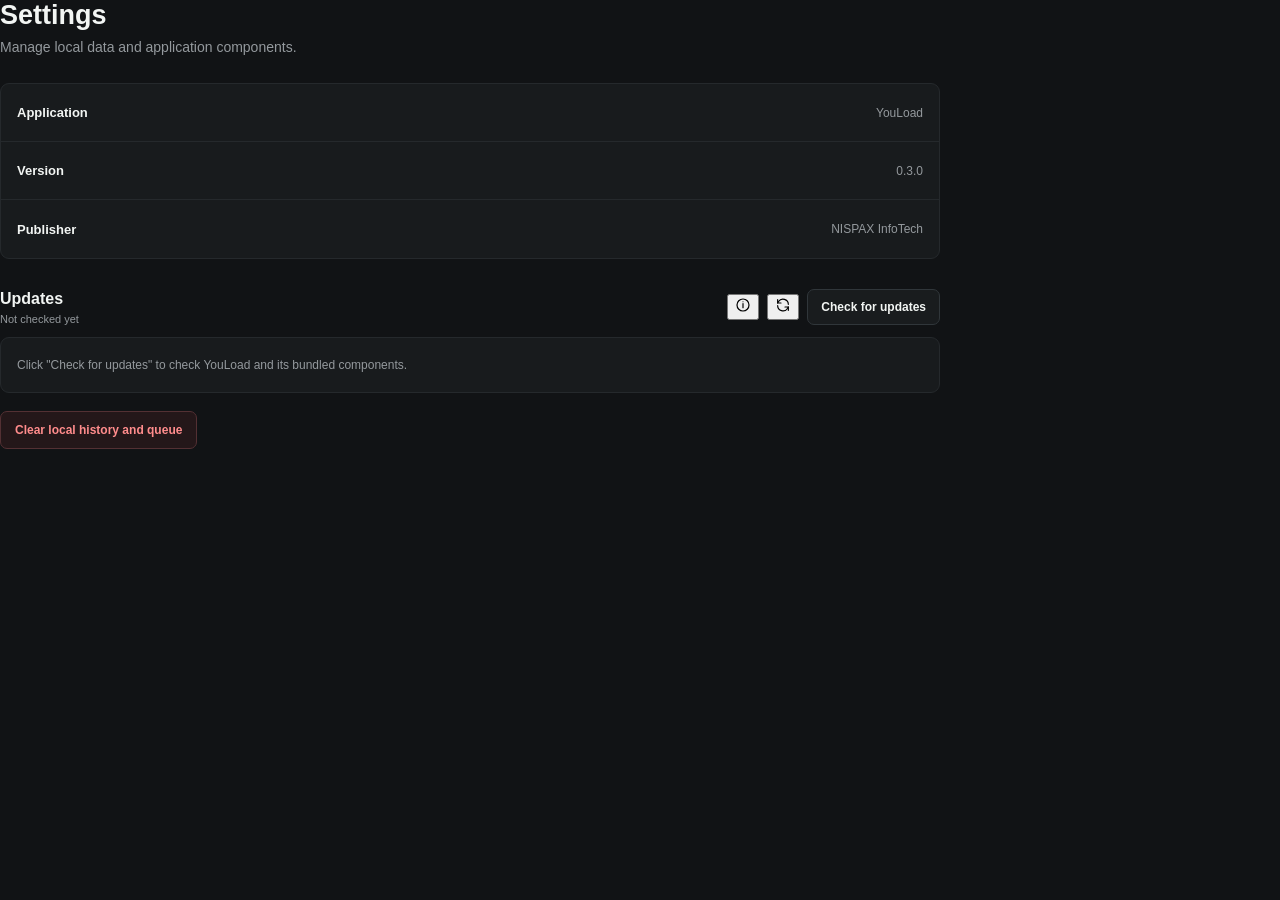
==== ui/pages/settings.html @ 34f49efd "Initial YouLoad release source" ====
<!DOCTYPE html>
<html lang="en">
<head>
<meta charset="UTF-8">
<meta name="viewport" content="width=device-width, initial-scale=1.0">
<title>YouLoad</title>
<link rel="stylesheet" href="../css/style.css">
</head>
<body>
<section class="page-view page" data-view="settings">
    <div class="page-heading">
        <h1>Settings</h1>
        <p>Manage local data and application components.</p>
    </div>

    <div class="settings-group">
        <div class="settings-row">
            <div class="settings-name">Application</div>
            <div class="settings-value">YouLoad</div>
        </div>

        <div class="settings-row">
            <div class="settings-name">Version</div>
            <div class="settings-value">0.3.0</div>
        </div>

        <div class="settings-row">
            <div class="settings-name">Publisher</div>
            <div class="settings-value">NISPAX InfoTech</div>
        </div>
    </div>

    <div class="section-heading">
        <div>
            <h2>Updates</h2>
            <div id="updateCheckTime" class="section-note">
                Not checked yet
            </div>
        </div>

        <div class="update-header-actions">
            <button
                id="updatesInfoButton"
                class="icon-button"
                type="button"
                title="About dependencies and updates"
                aria-label="About dependencies and updates"
            >
                <svg viewBox="0 0 24 24" aria-hidden="true">
                    <circle cx="12" cy="12" r="9"></circle>
                    <path d="M12 10v6"></path>
                    <circle cx="12" cy="7" r="0.8" fill="currentColor" stroke="none"></circle>
                </svg>
            </button>

            <button
                id="refreshUpdatesButton"
                class="icon-button"
                type="button"
                title="Refresh update information"
                aria-label="Refresh update information"
            >
                <svg viewBox="0 0 24 24" aria-hidden="true">
                    <path d="M20 11a8 8 0 0 0-14.7-4.2L4 9"></path>
                    <path d="M4 4v5h5"></path>
                    <path d="M4 13a8 8 0 0 0 14.7 4.2L20 15"></path>
                    <path d="M20 20v-5h-5"></path>
                </svg>
            </button>

            <button
                id="checkUpdatesButton"
                class="secondary-button"
                type="button"
            >
                Check for updates
            </button>
        </div>
    </div>

    <div id="updateResults" class="update-results">
        <div class="update-empty">
            Click "Check for updates" to check YouLoad
            and its bundled components.
        </div>
    </div>

    <button
        id="clearAllDataButton"
        class="danger-button"
        type="button"
    >
        Clear local history and queue
    </button>
</section>

<div
    id="updatesInfoModal"
    class="info-modal is-hidden"
    aria-hidden="true"
>
    <div class="info-modal-backdrop" data-close-updates-info></div>

    <section
        class="info-modal-panel"
        role="dialog"
        aria-modal="true"
        aria-labelledby="updatesInfoTitle"
    >
        <div class="info-modal-header">
            <div>
                <h2 id="updatesInfoTitle">About dependencies</h2>
                <p>
                    What YouLoad checks and how updates are handled.
                </p>
            </div>

            <button
                id="closeUpdatesInfo"
                class="icon-button"
                type="button"
                title="Close"
                aria-label="Close"
            >
                <svg viewBox="0 0 24 24" aria-hidden="true">
                    <path d="M6 6l12 12"></path>
                    <path d="M18 6L6 18"></path>
                </svg>
            </button>
        </div>

        <div class="info-modal-body">
            <div class="dependency-info-item">
                <div class="dependency-info-name">YouLoad</div>
                <p>
                    The main application. Its releases are checked through
                    the official YouLoad GitHub repository.
                </p>
            </div>

            <div class="dependency-info-item">
                <div class="dependency-info-name">PySide6</div>
                <p>
                    Provides the Qt-based desktop application framework used
                    by YouLoad.
                </p>
            </div>

            <div class="dependency-info-item">
                <div class="dependency-info-name">PySide6 Essentials</div>
                <p>
                    Provides core Qt Python bindings and modules used by the
                    application.
                </p>
            </div>

            <div class="dependency-info-item">
                <div class="dependency-info-name">PySide6 Addons</div>
                <p>
                    Provides additional Qt modules used by the desktop
                    interface and supporting features.
                </p>
            </div>

            <div class="dependency-info-item">
                <div class="dependency-info-name">Shiboken6</div>
                <p>
                    Provides the binding support used by PySide6.
                </p>
            </div>

            <div class="dependency-info-item">
                <div class="dependency-info-name">yt-dlp</div>
                <p>
                    Handles video and media information retrieval and the
                    download layer used by YouLoad.
                </p>
            </div>

            <div class="dependency-info-item">
                <div class="dependency-info-name">FFmpeg</div>
                <p>
                    Handles media processing tasks such as stream merging
                    and format conversion when required.
                </p>
            </div>

            <div class="dependency-info-note">
                <strong>Why some updates say "Included in app update"</strong>
                <p>
                    Components such as PySide6 are part of the packaged
                    YouLoad runtime. Replacing them while YouLoad is running
                    is unsafe, so their updates are delivered with a newer
                    YouLoad release instead.
                </p>
            </div>
        </div>
    </section>
</div>

<script src="../js/page.js"></script>
</body>
</html>
---- ui/css/style.css ----
:root {
    --bg: #111315;
    --sidebar: #141618;
    --panel: #181b1d;
    --line: #25292c;
    --text: #f2f5f3;
    --muted: #94999d;
    --accent: #20c86b;
    --danger: #ff6b6b;
}

* {
    box-sizing: border-box;
}

html,
body {
    width: 100%;
    height: 100%;
    margin: 0;
    overflow: hidden;
}

body {
    background: var(--bg);
    color: var(--text);
    font-family: "Segoe UI", sans-serif;
}

button,
input {
    font: inherit;
}

.is-hidden,
.hidden {
    display: none !important;
}

/* =========================================================
   Loading
   ========================================================= */

.loading-screen {
    position: relative;
    width: 100%;
    height: 100%;
    overflow: hidden;
    display: flex;
    align-items: center;
    justify-content: center;
    background: #111214;
}

.loading-center {
    position: relative;
    z-index: 2;
    display: flex;
    flex-direction: column;
    align-items: center;
}

.loading-icon {
    width: 58px;
    height: 58px;
    object-fit: contain;
    margin-bottom: 17px;
}

.loading-dots {
    display: flex;
    align-items: center;
    justify-content: center;
    gap: 6px;
    height: 12px;
    margin-bottom: 25px;
}

.loading-dots span {
    width: 6px;
    height: 6px;
    border-radius: 50%;
    background: #f0f1f2;
    animation: loading-dot-bounce 1.1s ease-in-out infinite;
}

.loading-dots span:nth-child(2) {
    animation-delay: 0.14s;
}

.loading-dots span:nth-child(3) {
    animation-delay: 0.28s;
}

.loading-tip-label {
    margin-bottom: 10px;
    color: #f0f1f2;
    font-size: 12px;
    font-weight: 800;
    letter-spacing: 0;
    text-align: center;
}

.loading-message {
    width: min(430px, calc(100vw - 48px));
    min-height: 21px;
    color: #b9bdc3;
    font-size: 15px;
    line-height: 1.45;
    text-align: center;
    transition: opacity 0.22s ease, transform 0.22s ease;
}

.loading-message.is-changing {
    opacity: 0;
    transform: translateY(3px);
}

@keyframes loading-dot-bounce {
    0%, 60%, 100% {
        opacity: 0.4;
        transform: translateY(0);
    }
    30% {
        opacity: 1;
        transform: translateY(-4px);
    }
}

.notification-panel {
    position: fixed;
    z-index: 20;
    top: 62px;
    right: 22px;
    width: min(330px, calc(100% - 44px));
    overflow: hidden;
    border: 1px solid #303638;
    border-radius: 8px;
    background: rgba(24, 27, 29, 0.97);
    box-shadow: 0 18px 44px rgba(0, 0, 0, 0.34);
    animation: notification-in 0.22s ease-out both;
}

.notification-toggle {
    position: fixed;
    z-index: 21;
    top: 18px;
    right: 22px;
    width: 34px;
    height: 34px;
    display: grid;
    place-items: center;
    padding: 0;
    border: 1px solid #303638;
    border-radius: 7px;
    background: #181b1d;
    color: #aab1b4;
    cursor: pointer;
    box-shadow: 0 8px 20px rgba(0, 0, 0, 0.2);
}

.notification-toggle:hover,
.notification-toggle[aria-expanded="true"] {
    border-color: #454d50;
    color: #ffffff;
}

.notification-toggle svg {
    width: 17px;
    height: 17px;
    fill: none;
    stroke: currentColor;
    stroke-width: 1.8;
    stroke-linecap: round;
    stroke-linejoin: round;
}

.notification-badge {
    position: absolute;
    top: -5px;
    right: -5px;
    min-width: 16px;
    height: 16px;
    display: grid;
    place-items: center;
    padding: 0 4px;
    border: 2px solid #111214;
    border-radius: 999px;
    background: #20c86b;
    color: #07140d;
    font-size: 9px;
    font-weight: 800;
}

.notification-panel-header {
    display: flex;
    align-items: center;
    justify-content: space-between;
    padding: 13px 15px;
    border-bottom: 1px solid var(--line);
    color: #f2f5f3;
    font-size: 12px;
    font-weight: 700;
}

.notification-close {
    width: 24px;
    height: 24px;
    display: grid;
    place-items: center;
    padding: 0;
    border: 0;
    background: transparent;
    color: #8c9599;
    cursor: pointer;
}

.notification-close:hover {
    color: #ffffff;
}

.notification-close svg {
    width: 15px;
    height: 15px;
    fill: none;
    stroke: currentColor;
    stroke-width: 2;
    stroke-linecap: round;
}

.notification-list {
    display: grid;
}

.notification-item {
    display: flex;
    gap: 10px;
    padding: 13px 15px;
    color: #c6cdcf;
}

.notification-item + .notification-item {
    border-top: 1px solid #25292c;
}

.notification-dot {
    width: 7px;
    height: 7px;
    flex: 0 0 7px;
    margin-top: 4px;
    border-radius: 50%;
    background: var(--accent);
    box-shadow: 0 0 10px rgba(32, 200, 107, 0.6);
}

.notification-item strong {
    display: block;
    color: #f2f5f3;
    font-size: 12px;
}

.notification-item p {
    margin: 4px 0 0;
    color: #8f999d;
    font-size: 11px;
    line-height: 1.45;
}

.notification-empty {
    padding: 16px 15px;
    color: #8f999d;
    font-size: 11px;
}

@keyframes notification-in {
    from {
        opacity: 0;
        transform: translateY(-8px);
    }
    to {
        opacity: 1;
        transform: translateY(0);
    }
}

@keyframes loading-ring {
    0%, 100% {
        transform: scale(0.96);
        opacity: 0.72;
    }
    50% {
        transform: scale(1.04);
        opacity: 1;
    }
}

@keyframes loading-float {
    0%, 100% {
        transform: translateY(0);
    }
    50% {
        transform: translateY(-4px);
    }
}

@keyframes loading-dot {
    0%, 100% {
        opacity: 0.45;
        transform: scale(0.85);
    }
    50% {
        opacity: 1;
        transform: scale(1);
    }
}

@keyframes loading-progress {
    0% {
        transform: translateX(-160%);
    }
    100% {
        transform: translateX(420%);
    }
}

@keyframes dots {
    0% { content: ""; }
    25% { content: "."; }
    50% { content: ".."; }
    75%, 100% { content: "..."; }
}

/* =========================================================
   App shell
   ========================================================= */

.app-shell {
    display: flex;
    width: 100%;
    height: 100%;
}

.sidebar {
    width: 220px;
    flex: 0 0 220px;
    display: flex;
    flex-direction: column;
    padding: 18px 10px 13px;
    border-right: 1px solid var(--line);
    background: var(--sidebar);
}

.brand {
    padding: 3px 14px 24px;
}

.brand-lockup {
    display: flex;
    align-items: center;
    gap: 9px;
}

.brand-icon {
    width: 28px;
    height: 28px;
    flex: 0 0 28px;
    object-fit: contain;
    border-radius: 7px;
}

.wordmark {
    font-family: Jokerman, cursive;
    font-size: 28px;
    line-height: 1;
}

.publisher {
    margin-top: 8px;
    color: var(--muted);
    font-size: 11px;
}

.nav {
    display: flex;
    flex-direction: column;
    gap: 4px;
}

.nav-item {
    width: 100%;
    height: 42px;
    display: flex;
    align-items: center;
    gap: 12px;
    padding: 0 13px;
    border: 0;
    border-radius: 7px;
    background: transparent;
    color: #a4a9ac;
    cursor: pointer;
    font-size: 13px;
    font-weight: 600;
    text-align: left;
}

.nav-item:hover {
    background: #202326;
    color: #f2f3f4;
}

.nav-item.active {
    background: #1d3327;
    color: #ffffff;
}

.nav-icon {
    width: 18px;
    height: 18px;
    flex: 0 0 18px;
    fill: none;
    stroke: currentColor;
    stroke-width: 2;
    stroke-linecap: round;
    stroke-linejoin: round;
}

.nav-item.active .nav-icon {
    color: var(--accent);
}

.sidebar-bottom {
    margin-top: auto;
}

.app-version {
    margin-top: 8px;
    padding: 0 13px;
    color: #596166;
    font-size: 11px;
}

/* =========================================================
   Main content
   ========================================================= */

.main-content {
    flex: 1;
    min-width: 0;
    height: 100%;
    padding: 52px 58px;
    overflow: hidden;
}

.page-frame {
    width: 100%;
    height: 100%;
    border: 0;
    display: block;
    background: transparent;
}

.page-view {
    width: min(940px, 100%);
    min-height: 100%;
    padding-bottom: 50px;
}

.social-grid {
    display: grid;
    grid-template-columns: repeat(2, minmax(0, 1fr));
    gap: 10px;
    margin-top: 30px;
}

.social-section-label {
    margin-top: 28px;
    color: var(--accent);
    font-size: 10px;
    font-weight: 800;
    letter-spacing: 1.4px;
    text-transform: uppercase;
}

.social-section-support {
    margin-top: 27px;
}

.social-card {
    min-height: 76px;
    display: flex;
    align-items: center;
    gap: 13px;
    padding: 15px 17px;
    border: 1px solid var(--line);
    border-radius: 8px;
    background: #181b1d;
    color: var(--text);
    text-decoration: none;
    transition: border-color 0.18s ease, background 0.18s ease, transform 0.18s ease;
}

.social-card:hover {
    border-color: #3b4548;
    background: #1c2022;
    transform: translateY(-2px);
}

.social-card > span:nth-child(2) {
    min-width: 0;
    display: grid;
    gap: 4px;
}

.social-card strong {
    font-size: 13px;
}

.social-card small {
    overflow: hidden;
    color: var(--muted);
    font-size: 11px;
    text-overflow: ellipsis;
    white-space: nowrap;
}

.social-card-icon {
    width: 32px;
    height: 32px;
    flex: 0 0 32px;
    display: grid;
    place-items: center;
    border-radius: 8px;
    background: #252a2d;
    color: #f2f5f3;
}

.social-card-icon svg {
    width: 18px;
    height: 18px;
    fill: none;
    stroke: currentColor;
    stroke-linecap: round;
    stroke-linejoin: round;
    stroke-width: 1.7;
}

.social-card-icon img {
    width: 20px;
    height: 20px;
    display: block;
    object-fit: contain;
}

.social-card-icon .icon-fill {
    fill: currentColor;
    stroke: none;
}

.social-icon-youtube {
    background: #342021;
    color: #ff6b6b;
    font-size: 13px;
}

.social-icon-instagram {
    background: #302633;
    color: #e3a9d3;
}

.social-icon-discord {
    background: #242b39;
    color: #9bb5e8;
    font-size: 22px;
}

.social-card-arrow {
    margin-left: auto;
    color: #697276;
}

.social-card-arrow svg {
    width: 15px;
    height: 15px;
    fill: none;
    stroke: currentColor;
    stroke-linecap: round;
    stroke-linejoin: round;
    stroke-width: 1.5;
}

/* =========================================================
   Page scrollbar
   ========================================================= */

body:has(.page-view) {
    overflow-x: hidden;
    overflow-y: auto;

    scrollbar-width: thin;
    scrollbar-color: rgba(110, 120, 120, 0.38) transparent;
}

body:has(.page-view)::-webkit-scrollbar {
    width: 6px;
}

body:has(.page-view)::-webkit-scrollbar-track {
    background: transparent;
}

body:has(.page-view)::-webkit-scrollbar-thumb {
    background: rgba(110, 120, 120, 0.38);
    border-radius: 999px;
}

body:has(.page-view)::-webkit-scrollbar-thumb:hover {
    background: var(--accent);
}

body:has(.page-view)::-webkit-scrollbar-button {
    display: none;
    width: 0;
    height: 0;
}

/* =========================================================
   Typography
   ========================================================= */

.page-heading h1 {
    margin: 0;
    font-size: 27px;
    font-weight: 600;
}

.page-heading p {
    margin: 8px 0 25px;
    color: var(--muted);
    font-size: 14px;
}

/* =========================================================
   Buttons
   ========================================================= */

.primary-button {
    height: 46px;
    padding: 0 20px;
    border: 0;
    border-radius: 8px;
    background: var(--accent);
    color: #07150d;
    cursor: pointer;
    font-size: 13px;
    font-weight: 700;
}

.primary-button:hover {
    filter: brightness(1.04);
}

.primary-button:disabled {
    opacity: 0.5;
    cursor: default;
    filter: none;
}

.secondary-button {
    height: 36px;
    padding: 0 13px;
    border: 1px solid #30363a;
    border-radius: 7px;
    background: #191c1e;
    color: var(--text);
    cursor: pointer;
    font-size: 12px;
    font-weight: 600;
}

.secondary-button:hover {
    background: #212528;
}

/* =========================================================
   Download
   ========================================================= */

.url-row {
    display: flex;
    gap: 10px;
}

.url-row input {
    flex: 1;
    min-width: 0;
    height: 46px;
    padding: 0 15px;
    border: 1px solid #2a2f32;
    border-radius: 8px;
    outline: none;
    background: #171a1c;
    color: var(--text);
}

.url-row input:focus {
    border-color: #355b45;
}

.url-message {
    min-height: 22px;
    margin-top: 9px;
    color: var(--muted);
    font-size: 12px;
}

.loader-view {
    width: 100%;
    padding: 85px 20px;
    text-align: center;
}

.spinner {
    width: 28px;
    height: 28px;
    margin: 0 auto 17px;
    border: 3px solid #2a3032;
    border-top-color: var(--accent);
    border-radius: 50%;
    animation: spin 0.8s linear infinite;
}

@keyframes spin {
    to {
        transform: rotate(360deg);
    }
}

.loader-title {
    font-size: 15px;
    font-weight: 600;
}

.loader-subtitle {
    margin-top: 7px;
    color: var(--muted);
    font-size: 12px;
}

.video-view {
    display: flex;
    gap: 22px;
    margin-top: 26px;
    padding: 16px;
    border: 1px solid var(--line);
    border-radius: 10px;
    background: var(--panel);
}

.video-thumbnail {
    width: 260px;
    height: 146px;
    flex: 0 0 260px;
    object-fit: cover;
    border-radius: 7px;
    background: #0c0d0e;
}

.video-details {
    flex: 1;
    min-width: 0;
    padding-top: 6px;
}

.video-details h2 {
    display: block;
    margin: 0 0 10px;
    color: var(--text);
    font-size: 20px;
    line-height: 1.3;
    font-weight: 600;
}

.video-meta {
    display: flex;
    gap: 8px;
    margin-top: 11px;
    color: var(--muted);
    font-size: 13px;
}

.loaded-message {
    margin-top: 22px;
    color: var(--accent);
    font-size: 12px;
}

.download-actions {
    display: flex;
    gap: 9px;
    margin-top: 22px;
}

.download-note {
    margin-top: 10px;
    color: var(--muted);
    font-size: 11px;
}

/* =========================================================
   Dashboard
   ========================================================= */

.dashboard-grid {
    display: grid;
    grid-template-columns: repeat(3, minmax(0, 1fr));
    gap: 12px;
    margin-top: 28px;
}

.stat-card {
    padding: 17px;
    border: 1px solid var(--line);
    border-radius: 9px;
    background: var(--panel);
}

.stat-value {
    font-size: 24px;
    font-weight: 600;
}

.stat-label {
    margin-top: 5px;
    color: var(--muted);
    font-size: 12px;
}

/* =========================================================
   Lists
   ========================================================= */

.section-heading {
    display: flex;
    align-items: center;
    justify-content: space-between;
    gap: 16px;
    margin: 30px 0 12px;
}

.section-heading h2 {
    margin: 0;
    font-size: 16px;
    font-weight: 600;
}

.section-note {
    margin-top: 5px;
    color: var(--muted);
    font-size: 11px;
}

.list-panel {
    border: 1px solid var(--line);
    border-radius: 9px;
    overflow: hidden;
    background: var(--panel);
}

.list-item {
    display: flex;
    align-items: center;
    gap: 14px;
    min-height: 82px;
    padding: 12px 14px;
    border-bottom: 1px solid var(--line);
}

.list-item:last-child {
    border-bottom: 0;
}

.list-thumb {
    width: 100px;
    height: 56px;
    flex: 0 0 100px;
    object-fit: cover;
    border-radius: 5px;
    background: #0c0d0e;
}

.list-content {
    flex: 1;
    min-width: 0;
}

.list-title {
    overflow: hidden;
    color: var(--text);
    font-size: 13px;
    font-weight: 600;
    text-overflow: ellipsis;
    white-space: nowrap;
}

.list-meta {
    margin-top: 5px;
    color: var(--muted);
    font-size: 11px;
}

.list-action {
    height: 32px;
    padding: 0 10px;
    border: 1px solid #30363a;
    border-radius: 6px;
    background: transparent;
    color: #aeb4b8;
    cursor: pointer;
    font-size: 11px;
}

.list-action:hover {
    color: #ffffff;
    background: #232729;
}

.empty-panel {
    padding: 36px 20px;
    text-align: center;
}

.empty-title {
    font-size: 14px;
    font-weight: 600;
}

.empty-subtitle {
    margin-top: 6px;
    color: var(--muted);
    font-size: 12px;
}

/* =========================================================
   Settings
   ========================================================= */

.settings-group,
.about-group {
    margin-top: 28px;
    border: 1px solid var(--line);
    border-radius: 9px;
    background: var(--panel);
}

.settings-row {
    display: flex;
    align-items: center;
    justify-content: space-between;
    min-height: 58px;
    padding: 0 16px;
    border-bottom: 1px solid var(--line);
    gap: 20px;
}

.settings-row:last-child {
    border-bottom: 0;
}

.settings-name {
    font-size: 13px;
    font-weight: 600;
}

.settings-value {
    color: var(--muted);
    font-size: 12px;
    text-align: right;
}

.danger-button {
    margin-top: 18px;
    height: 38px;
    padding: 0 14px;
    border: 1px solid #533033;
    border-radius: 7px;
    background: #241719;
    color: #ff8c8c;
    cursor: pointer;
    font-size: 12px;
    font-weight: 600;
}

.update-results {
    border: 1px solid var(--line);
    border-radius: 9px;
    overflow: hidden;
    background: var(--panel);
}

.update-empty {
    padding: 20px 16px;
    color: var(--muted);
    font-size: 12px;
}

/* =========================================================
   About / Disclaimer
   ========================================================= */

.about-group {
    padding: 19px;
}

.about-group + .about-group {
    margin-top: 12px;
}

.about-group h2 {
    margin: 0 0 9px;
    font-size: 15px;
    font-weight: 600;
}

.about-group p {
    margin: 0;
    color: var(--muted);
    font-size: 12px;
    line-height: 1.7;
}

.about-group p + p {
    margin-top: 10px;
}

.about-footer {
    margin-top: 25px;
    margin-bottom: 20px;
    padding-top: 18px;
    border-top: 1px solid var(--line);
    color: var(--muted);
    font-size: 11px;
    line-height: 1.6;
}

.page-footer {
    display: flex;
    flex-direction: column;
    align-items: center;
    justify-content: center;
    gap: 6px;
    margin-top: 36px;
    padding: 18px 0 10px;
    border-top: 1px solid var(--line);
    color: var(--muted);
    font-size: 11px;
    line-height: 1.7;
    text-align: center;
    background: transparent;
}

.page-footer div {
    margin: 0;
}

/* =========================================================
   Responsive
   ========================================================= */

@media (max-width: 760px) {
    .dashboard-grid {
        grid-template-columns: 1fr;
    }

    .main-content {
        padding: 32px 24px;
    }

    .video-view {
        flex-direction: column;
    }

    .video-thumbnail {
        width: 100%;
        height: auto;
        aspect-ratio: 16 / 9;
        flex-basis: auto;
    }

    .page-footer {
        margin-top: 34px;
        padding: 20px 0 28px;
    }

    .page-footer div + div {
        margin-top: 5px;
    }
}

/* =========================================================
   Updater
   ========================================================= */

.update-results {
    border: 1px solid var(--line);
    border-radius: 9px;
    overflow: hidden;
    background: var(--panel);
}

.update-row {
    display: grid;
    grid-template-columns: minmax(180px, 1fr) auto auto auto;
    align-items: center;
    gap: 18px;
    min-height: 70px;
    padding: 12px 16px;
    border-bottom: 1px solid var(--line);
}

.update-row:last-child {
    border-bottom: 0;
}

.update-name {
    color: var(--text);
    font-size: 13px;
    font-weight: 600;
}

.update-source {
    margin-top: 4px;
    color: var(--muted);
    font-size: 10px;
}

.update-version {
    color: var(--muted);
    font-size: 11px;
    white-space: nowrap;
}

.update-arrow {
    margin: 0 5px;
    color: #596166;
}

.update-status {
    min-width: 106px;
    text-align: right;
    font-size: 11px;
    font-weight: 600;
}

.update-status-ok {
    color: var(--accent);
}

.update-status-update {
    color: #e7b83e;
}

.update-status-missing {
    color: var(--danger);
}

.update-status-muted {
    color: var(--muted);
}

.update-action {
    height: 32px;
    padding: 0 11px;
    border: 1px solid #30363a;
    border-radius: 6px;
    background: #191c1e;
    color: var(--text);
    cursor: pointer;
    font-size: 11px;
    font-weight: 600;
}

.update-action:hover {
    background: #212528;
}

.update-action:disabled {
    opacity: 0.45;
    cursor: default;
}

.update-empty {
    padding: 20px 16px;
    color: var(--muted);
    font-size: 12px;
}

.update-error {
    color: var(--danger);
}

@media (max-width: 900px) {
    .update-row {
        grid-template-columns: 1fr auto;
    }

    .update-version,
    .update-status {
        text-align: left;
    }
}


.update-header-actions {
    display: flex;
    align-items: center;
    gap: 8px;
}

.icon-button svg {
    width: 16px;
    height: 16px;
    fill: none;
    stroke: currentColor;
    stroke-width: 1.8;
    stroke-linecap: round;
    stroke-linejoin: round;
}

.info-modal {
    position: fixed;
    inset: 0;
    z-index: 1000;
    display: flex;
    align-items: center;
    justify-content: center;
    padding: 24px;
}

.info-modal-backdrop {
    position: absolute;
    inset: 0;
    background: rgba(0, 0, 0, 0.58);
}

.info-modal-panel {
    position: relative;
    width: min(620px, 100%);
    max-height: min(720px, 88vh);
    overflow: auto;
    border: 1px solid #2c3235;
    border-radius: 10px;
    background: #171a1c;
    box-shadow: 0 18px 50px rgba(0, 0, 0, 0.45);
}

.info-modal-panel::-webkit-scrollbar {
    width: 5px;
}

.info-modal-panel::-webkit-scrollbar-track {
    background: transparent;
}

.info-modal-panel::-webkit-scrollbar-thumb {
    background: rgba(110, 120, 120, 0.28);
    border-radius: 999px;
}

.info-modal-panel::-webkit-scrollbar-thumb:hover {
    background: var(--accent);
}

.info-modal-header {
    display: flex;
    align-items: flex-start;
    justify-content: space-between;
    gap: 18px;
    padding: 20px 20px 16px;
    border-bottom: 1px solid var(--line);
}

.info-modal-header h2 {
    margin: 0;
    font-size: 17px;
    font-weight: 600;
}

.info-modal-header p {
    margin: 6px 0 0;
    color: var(--muted);
    font-size: 12px;
    line-height: 1.5;
}

.info-modal-body {
    padding: 6px 20px 20px;
}

.dependency-info-item {
    padding: 15px 0;
    border-bottom: 1px solid var(--line);
}

.dependency-info-name {
    color: var(--text);
    font-size: 13px;
    font-weight: 600;
}

.dependency-info-item p {
    margin: 6px 0 0;
    color: var(--muted);
    font-size: 12px;
    line-height: 1.65;
}

.dependency-info-note {
    margin-top: 16px;
    padding: 14px;
    border: 1px solid #30363a;
    border-radius: 8px;
    background: #191c1e;
}

.dependency-info-note strong {
    color: var(--text);
    font-size: 12px;
}

.dependency-info-note p {
    margin: 7px 0 0;
    color: var(--muted);
    font-size: 11px;
    line-height: 1.65;
}


/* =========================================================
   Downloader controls
   ========================================================= */

.download-options {
    display: grid;
    grid-template-columns: minmax(0, 1.25fr) minmax(220px, 1fr);
    gap: 10px;
    margin-top: 22px;
}

.option-field {
    min-width: 0;
}

.option-field label {
    display: block;
    margin-bottom: 7px;
    color: var(--muted);
    font-size: 11px;
    font-weight: 600;
}

.option-field select,
.folder-button {
    width: 100%;
    height: 40px;
    border: 1px solid #2d3336;
    border-radius: 7px;
    background: #151819;
    color: var(--text);
    font-size: 12px;
}

.option-field select {
    padding: 0 11px;
    outline: none;
}

.option-field select:focus {
    border-color: #355b45;
}

.folder-button {
    display: block;
    padding: 0 11px;
    overflow: hidden;
    cursor: pointer;
    text-align: left;
    text-overflow: ellipsis;
    white-space: nowrap;
}

.folder-button:hover {
    background: #1d2022;
}

.download-progress {
    margin-top: 16px;
    padding: 14px 16px;
    border: 1px solid var(--line);
    border-radius: 9px;
    background: var(--panel);
}

.download-progress-head {
    display: flex;
    align-items: center;
    justify-content: space-between;
    gap: 12px;
    font-size: 12px;
    font-weight: 600;
}

.progress-track {
    width: 100%;
    height: 6px;
    margin-top: 11px;
    overflow: hidden;
    border-radius: 999px;
    background: #24292b;
}

.progress-bar {
    width: 0;
    height: 100%;
    border-radius: inherit;
    background: var(--accent);
    transition: width 0.2s ease;
}

.download-progress-meta {
    display: flex;
    justify-content: space-between;
    gap: 12px;
    margin-top: 8px;
    color: var(--muted);
    font-size: 11px;
}

.download-progress-actions {
    display: flex;
    justify-content: flex-end;
    gap: 8px;
    margin-top: 13px;
}

@media (max-width: 800px) {
    .download-options {
        grid-template-columns: 1fr;
    }
}


.download-options-grid {
    display: grid;
    grid-template-columns: minmax(0, 1fr) minmax(0, 1fr);
    gap: 12px;
    margin-top: 22px;
}

.download-options-grid .option-field:last-child {
    grid-column: 1 / -1;
}

.option-field {
    min-width: 0;
}

.option-field label {
    display: block;
    margin-bottom: 7px;
    color: #aeb4b8;
    font-size: 11px;
    font-weight: 600;
}

.quality-select,
.folder-button {
    width: 100%;
    min-height: 40px;
    border: 1px solid #30363a;
    border-radius: 7px;
    background: #191c1e;
    color: var(--text);
    font-size: 12px;
}

.quality-select {
    padding: 0 11px;
    outline: none;
}

.quality-select:focus {
    border-color: #355b45;
}

.folder-button {
    padding: 0 12px;
    cursor: pointer;
    text-align: left;
}

.folder-button:hover {
    background: #212528;
}

.quality-select:disabled,
.folder-button:disabled {
    opacity: 0.5;
    cursor: default;
}

.option-hint {
    margin-top: 6px;
    color: #62696d;
    font-size: 10px;
}

@media (max-width: 760px) {
    .download-options-grid {
        grid-template-columns: 1fr;
    }

    .download-options-grid .option-field:last-child {
        grid-column: auto;
    }
}
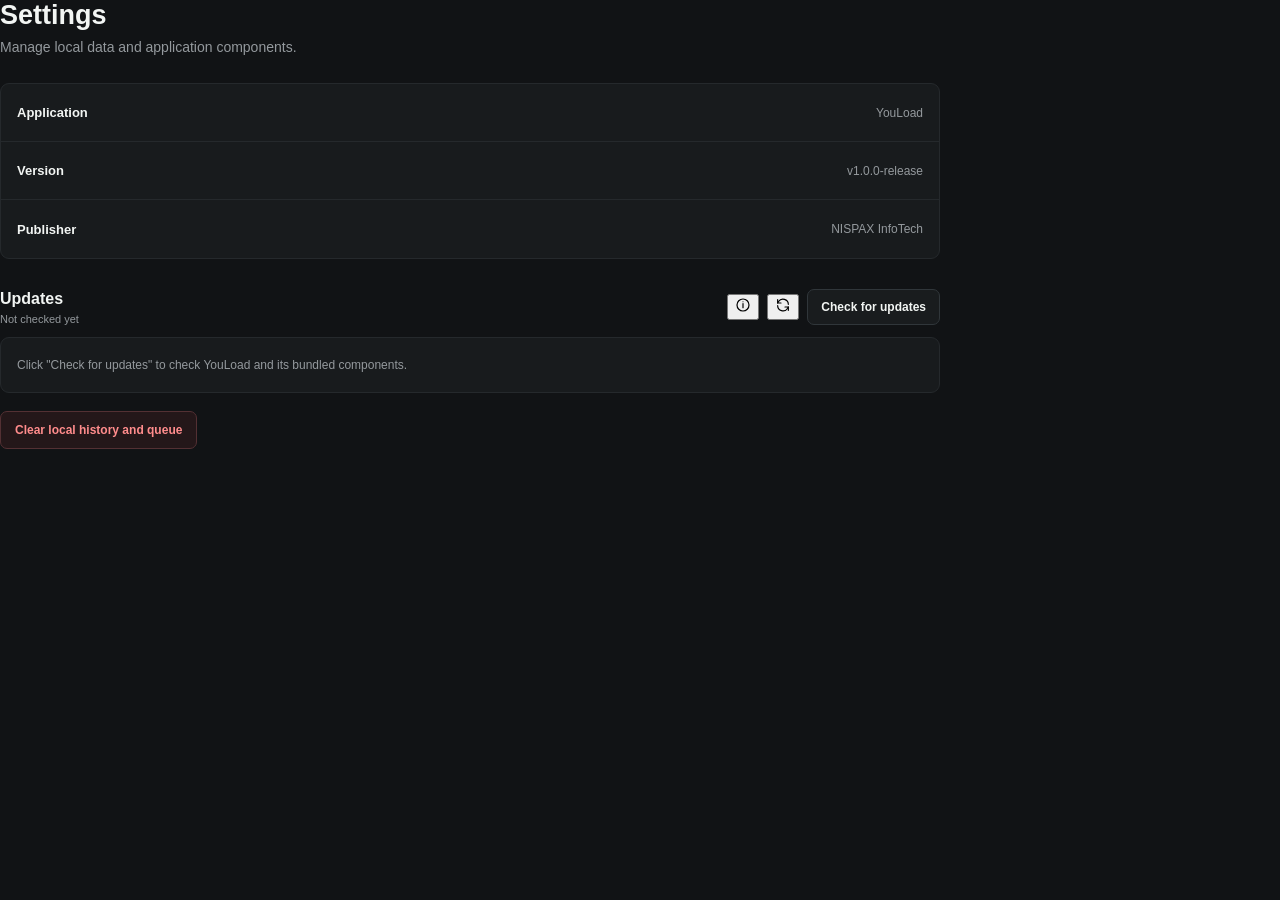
==== commit f1bdb422: "Update settings.html" ====
--- a/ui/pages/settings.html
+++ b/ui/pages/settings.html
@@ -21,7 +21,7 @@
 
         <div class="settings-row">
             <div class="settings-name">Version</div>
-            <div class="settings-value">0.3.0</div>
+            <div class="settings-value">v1.0.0-release</div>
         </div>
 
         <div class="settings-row">
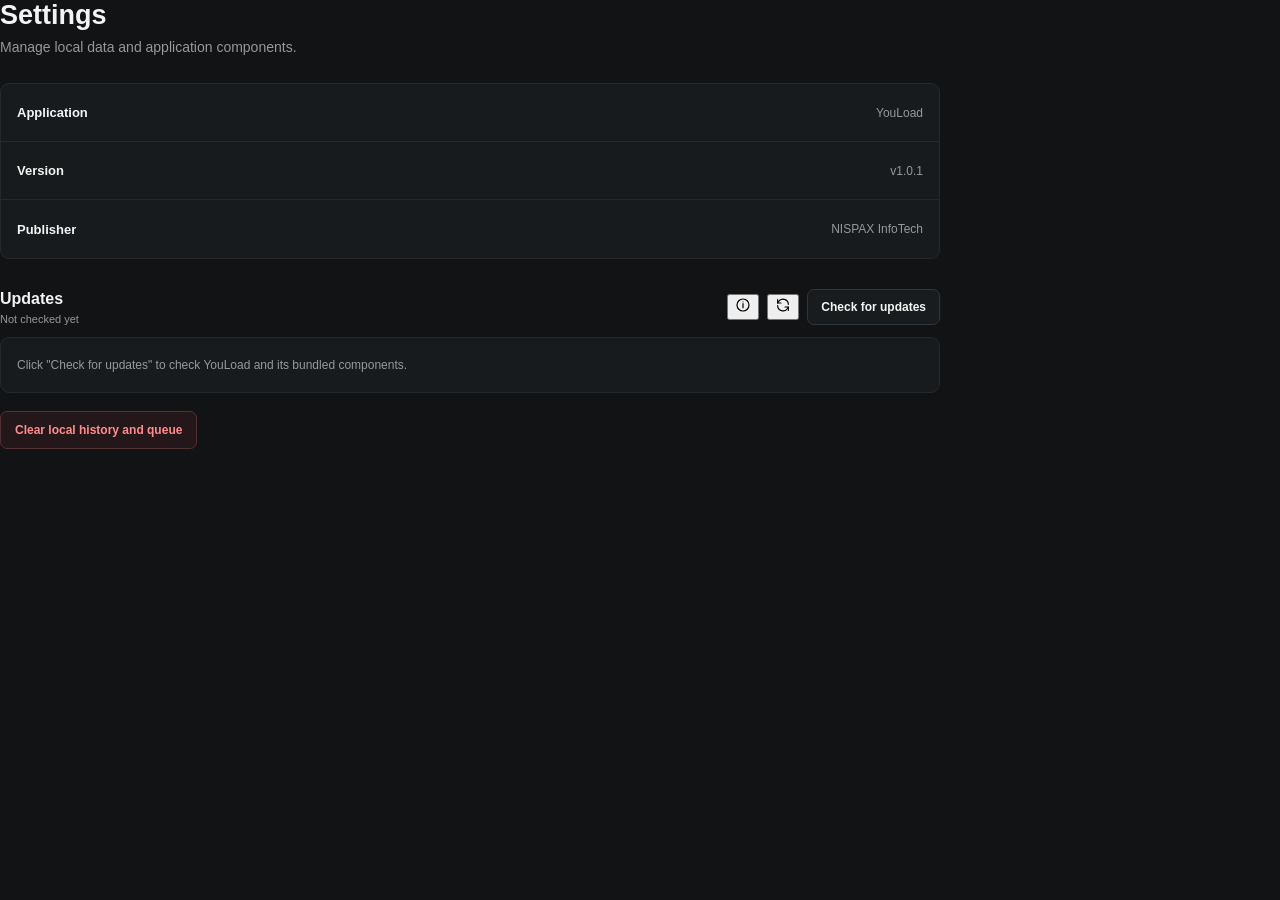
==== commit 6fa43cfd: "Update version number in settings page" ====
--- a/ui/pages/settings.html
+++ b/ui/pages/settings.html
@@ -21,7 +21,7 @@
 
         <div class="settings-row">
             <div class="settings-name">Version</div>
-            <div class="settings-value">v1.0.0-release</div>
+            <div class="settings-value">v1.0.1</div>
         </div>
 
         <div class="settings-row">
